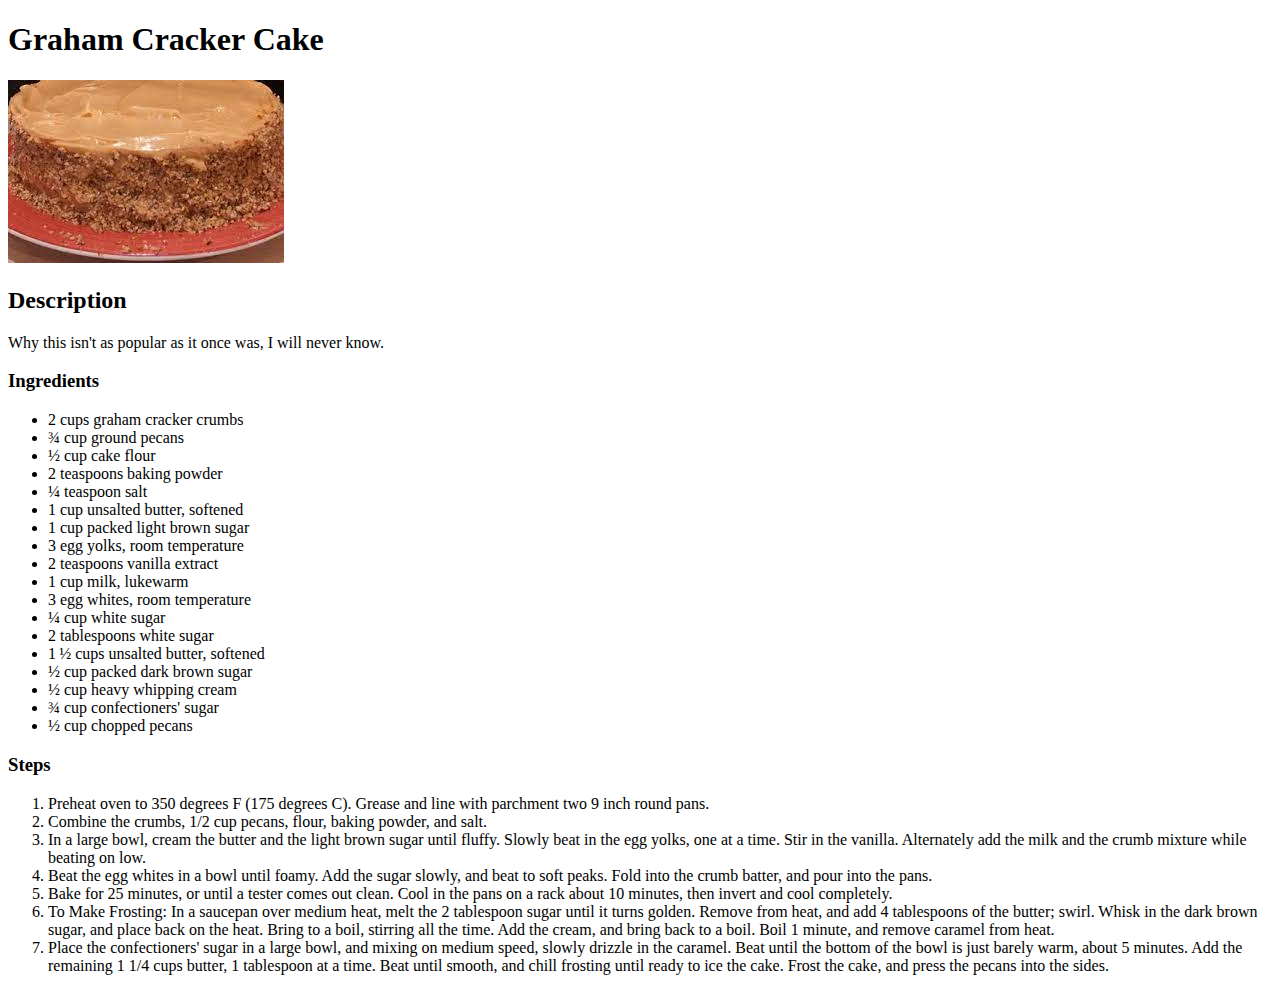
==== recipes/graham-cracker-cake.html @ 0fd3253a "Added graham cracker cake recipe" ====
<!DOCTYPE html>
<html lang="en">
<head>
    <meta charset="UTF-8">
    <meta http-equiv="X-UA-Compatible" content="IE=edge">
    <meta name="viewport" content="width=device-width, initial-scale=1.0">
    <title>Graham Cracker Cake</title>
</head>
<body>
    <h1>Graham Cracker Cake</h1>
    <img src="images/graham-cracker-cake.jpeg">
    <h2>Description</h2>
    <p>Why this isn't as popular as it once was, I will never know. </p>
    <h3>Ingredients</h3>
    <ul>
        <li>2 cups graham cracker crumbs </li>
        <li>¾ cup ground pecans </li>
        <li>½ cup cake flour </li>
        <li>2 teaspoons baking powder </li>
        <li>¼ teaspoon salt </li>
        <li>1 cup unsalted butter, softened </li>
        <li>1 cup packed light brown sugar </li>
        <li>3 egg yolks, room temperature </li>
        <li>2 teaspoons vanilla extract</li>
        <li>1 cup milk, lukewarm </li>
        <li>3 egg whites, room temperature </li>
        <li>¼ cup white sugar </li>
        <li>2 tablespoons white sugar </li>
        <li>1 ½ cups unsalted butter, softened </li>
        <li>½ cup packed dark brown sugar </li>
        <li>½ cup heavy whipping cream</li>
        <li>¾ cup confectioners' sugar </li>
        <li>½ cup chopped pecans </li>
    </ul>
    <h3>Steps</h3>
    <ol>
        <li>Preheat oven to 350 degrees F (175 degrees C). Grease and line with parchment two 9 inch round pans.</li>
        <li>Combine the crumbs, 1/2 cup pecans, flour, baking powder, and salt.</li>
        <li>In a large bowl, cream the butter and the light brown sugar until fluffy. Slowly beat in the egg yolks, one at a time. Stir in the vanilla. Alternately add the milk and the crumb mixture while beating on low.</li>
        <li>Beat the egg whites in a bowl until foamy. Add the sugar slowly, and beat to soft peaks. Fold into the crumb batter, and pour into the pans.</li>
        <li>Bake for 25 minutes, or until a tester comes out clean. Cool in the pans on a rack about 10 minutes, then invert and cool completely.</li>
        <li>To Make Frosting: In a saucepan over medium heat, melt the 2 tablespoon sugar until it turns golden. Remove from heat, and add 4 tablespoons of the butter; swirl. Whisk in the dark brown sugar, and place back on the heat. Bring to a boil, stirring all the time. Add the cream, and bring back to a boil. Boil 1 minute, and remove caramel from heat.</li>
        <li>Place the confectioners' sugar in a large bowl, and mixing on medium speed, slowly drizzle in the caramel. Beat until the bottom of the bowl is just barely warm, about 5 minutes. Add the remaining 1 1/4 cups butter, 1 tablespoon at a time. Beat until smooth, and chill frosting until ready to ice the cake. Frost the cake, and press the pecans into the sides.</li>
    </ol>
</body>
</html>
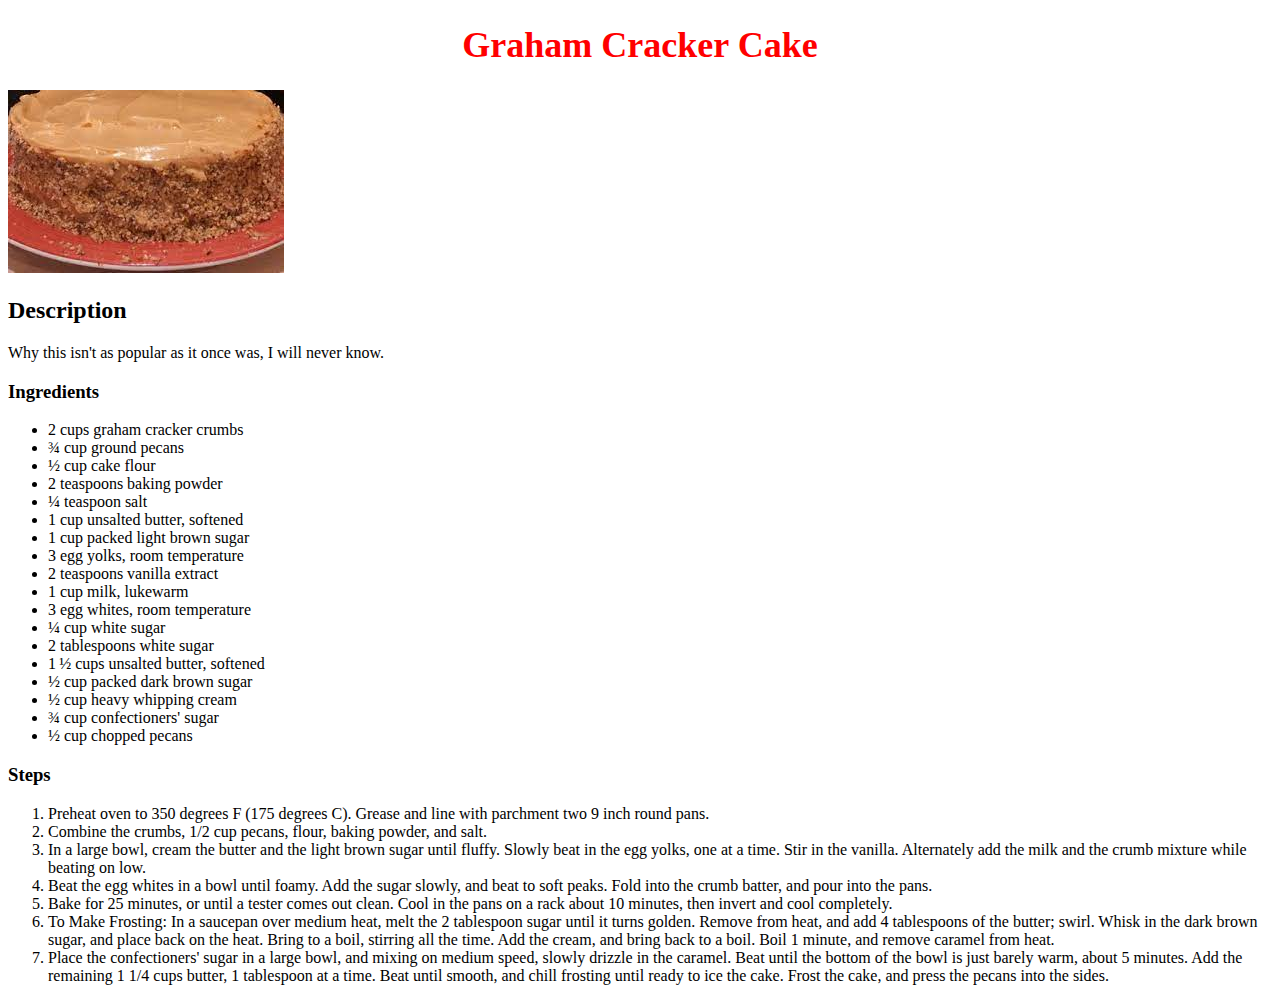
==== commit 4414d9c1: "Added CSS" ====
--- a/recipes/graham-cracker-cake.html
+++ b/recipes/graham-cracker-cake.html
@@ -1,14 +1,17 @@
 <!DOCTYPE html>
 <html lang="en">
 <head>
+    <link rel="stylesheet" href="../style.css">
     <meta charset="UTF-8">
     <meta http-equiv="X-UA-Compatible" content="IE=edge">
     <meta name="viewport" content="width=device-width, initial-scale=1.0">
     <title>Graham Cracker Cake</title>
 </head>
 <body>
-    <h1>Graham Cracker Cake</h1>
+    <h1 class="page-title">Graham Cracker Cake</h1>
+    <div class="image">
     <img src="images/graham-cracker-cake.jpeg">
+    </div>
     <h2>Description</h2>
     <p>Why this isn't as popular as it once was, I will never know. </p>
     <h3>Ingredients</h3>
--- a/style.css
+++ b/style.css
@@ -0,0 +1,13 @@
+.index-body{
+    background-color: #ffe8d6;
+}
+
+.page-title{
+    color:red;
+    text-align: center;
+    font-size: 36px;
+}
+
+.index-list{
+    font-size: 20px;
+}
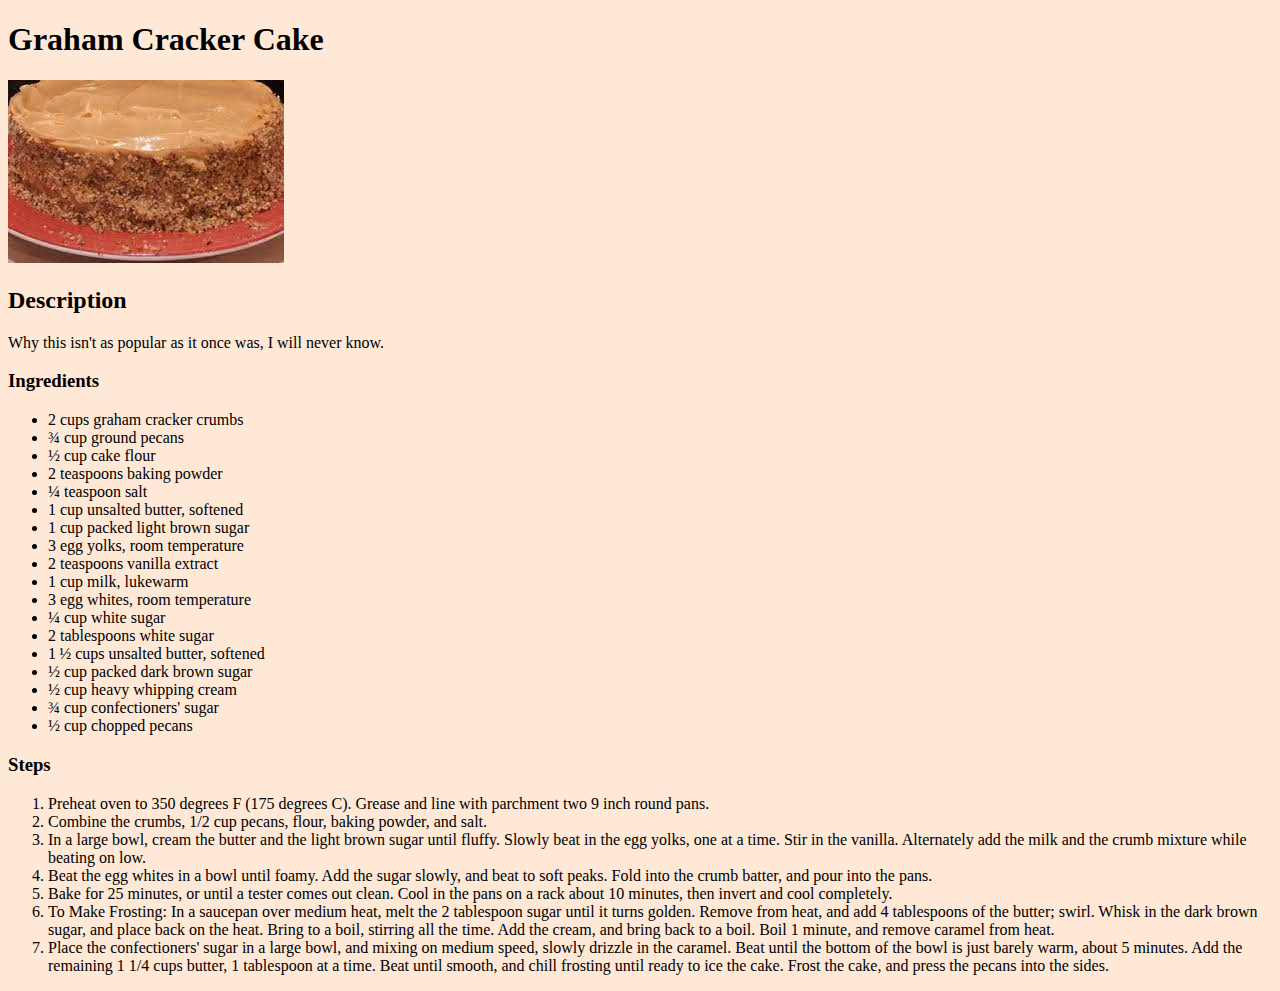
==== commit 6028f604: "modified classes" ====
--- a/recipes/graham-cracker-cake.html
+++ b/recipes/graham-cracker-cake.html
@@ -8,7 +8,7 @@
     <title>Graham Cracker Cake</title>
 </head>
 <body>
-    <h1 class="page-title">Graham Cracker Cake</h1>
+    <h1 class="recipe-title">Graham Cracker Cake</h1>
     <div class="image">
     <img src="images/graham-cracker-cake.jpeg">
     </div>
--- a/style.css
+++ b/style.css
@@ -1,8 +1,8 @@
-.index-body{
+body{
     background-color: #ffe8d6;
 }
 
-.page-title{
+.index.title{
     color:red;
     text-align: center;
     font-size: 36px;
